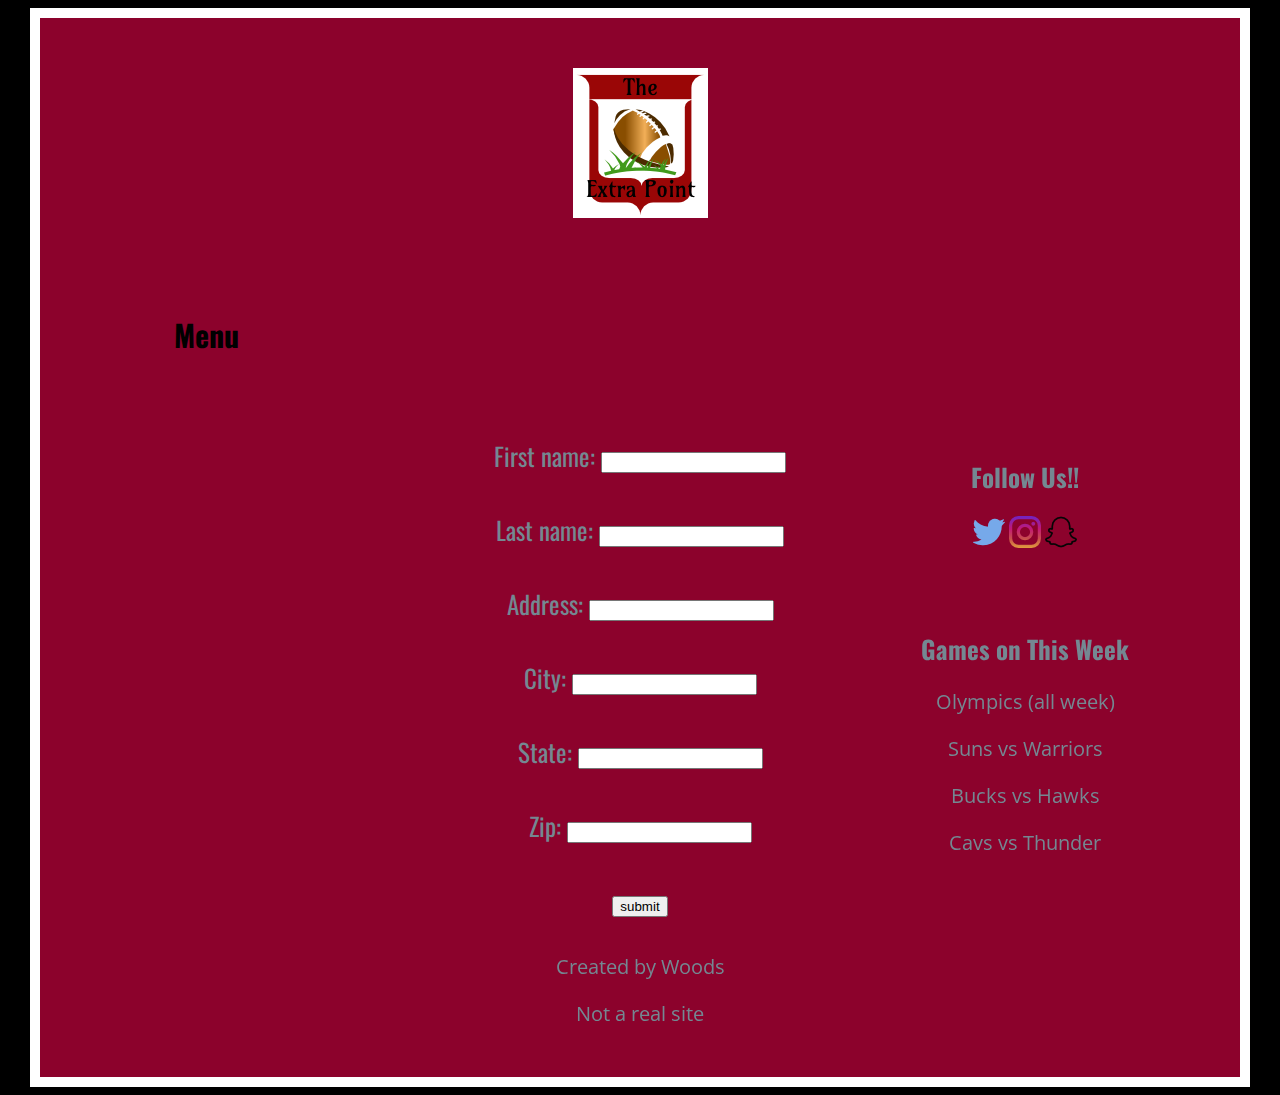
==== menu.html @ 116ad627 "Add files via upload" ====
<!DOCTYPE html>

<html>
<head>
  <title>The Extra Point</title>
  <link href="css/main.css" rel="stylesheet">
  <link href="css/owl.carousel.min.css" rel="stylesheet">
  <link href="css/owl.theme.default.min.css" rel="stylesheet">
  <meta name="viewport" content="width=device-width, initial-scale=1">
  <link rel="icon" type="image/png" sizes="32x32" href="img/logo.png">
<link href="https://fonts.googleapis.com/css?family=Open+Sans|Oswald" rel="stylesheet">
</head>

<body>

  <div class="container">

    <header>
      <div id="logo">
        <h1><img src="img/logo.png"></img></div></h1>
    </header>

    <main>
      <h1>Menu</h1>
      
      <div id="appetizers">

      </div>



    </main>

    <footer>
      <div id="map"><iframe src="https://www.google.com/maps/embed?pb=!1m18!1m12!1m3!1d3307.714194588629!2d-81.0182347847863!3d33.99987418062026!2m3!1f0!2f0!3f0!3m2!1i1024!2i768!4f13.1!3m3!1m2!1s0x88f8bacc8b231bfd%3A0x1768b7b058c2071e!2s734+Harden+St%2C+Columbia%2C+SC+29205!5e0!3m2!1sen!2sus!4v1518709970007" width="400" height="300" frameborder="0" style="border:0" allowfullscreen></iframe></div>

      <div id="signup">
        <form action="thanks.html" method="get">


    First name:
    <input type="text" name="firstname">
<br>
<br>
    Last name:
    <input type="text" name="lastname">
<br>
<br>
    Address:
    <input type="text" name="address">
<br>
<br>

    City:
    <input type="text" name="City">
<br>
<br>

    State:
    <input type="text" name="state">
<br>
<br>

    Zip:
    <input type="text" name="zip">
<br>
<br>

  <input type="submit" value="submit">

  </form>
      </div>

    <div id="social">
      <h2>Follow Us!!</h2>
      <img src="img/twitter.png" alt="twitter logo">
      <img src="img/insta.png" alt="instagram logo">
      <img src="img/snap.png" alt="snapchat logo">
    </div>

      <div id="gotw">
        <h2>Games on This Week</h2>
        <p>Olympics (all week)</p>
        <p>Suns vs Warriors</p>
        <p>Bucks vs Hawks</p>
        <p>Cavs vs Thunder</p>
      </div>

      <div id="credits">
        <p>Created by Woods</p>
        <p>Not a real site</p>
      </div>

     </footer>

  </div>

  <!-- first load jquery -->
    <script src="https://code.jquery.com/jquery-3.3.1.min.js"></script>

    <!-- owl carousel stuff -->
    <script src="js/owl.carousel.min.js"></script>
    <script>
      $(document).ready(function(){
        $('.owl-carousel').owlCarousel({
            dots: true,
            autoplay: true,
            autoplayTimeout: 2000,
            autoplayHoverPause:true,
            items: 1,
            loop: true,
            margin: 10,
            nav: false
        })
      });
    </script>

</body>
</html>
---- css/main.css ----
/*Color Palette
  White: #ffffff;
  Black: #000000;
  Medium Gray: #D4D2D4;
  Light Gray: #dddddd;
  Light blue: #99ffff;



/*********** Begin Layout Styles ***********/
body {
  background-color: #000000;
}

div.container {
  background-color: #8C022C;
  border: 10px solid #ffffff;
  margin-left: auto;
  margin-right: auto;
  max-width: 1200px; /* disable this line if you want full-width layouts */
}

header, main, footer {
  padding: 15px;
  margin: 15px;
}

/* phones (base layout is mobile-first) */
header {
  /*border: 3px solid #990000; /* disable this line once layout works */
  display: grid;
  grid-column-gap: 15px;
  grid-row-gap: 15px;
  grid-template-columns: 1fr;
  grid-template-areas:
    "logo";
}

main {
  /*border: 3px solid #009900; /* disable this line once layout works */
  display: grid;
  grid-column-gap: 15px;
  grid-row-gap: 15px;
  grid-template-columns: 1fr;
  grid-template-areas:
    "carousel"
    "address"
    "menu"
    "hours"
    "phone";
}

footer {
  /*border: 3px solid #000099; /* disable this line once layout works */
  display: grid;
  grid-column-gap: 15px;
  grid-row-gap: 15px;
  grid-template-columns: 1fr 1fr;
  grid-template-areas:
    "map social"
    "map gotw"
    "credits credits";
}

/* tablets and small laptops */
@media (min-width: 600px) {

  header {
    grid-template-columns: 1fr 1fr;
    grid-template-areas:
      "logo logo";
  }

  main {
    grid-template-columns: 1fr 1fr;
    grid-template-areas:
      "address menu"
      "hours phone"
      "carousel carousel";
  }

  footer {
    grid-template-columns: 1fr 1fr;
    grid-template-areas:
      "map social"
      "map gotw"
      "signup signup"
      "credits credits";
  }
}

/* desktops */
@media (min-width: 900px) {
  header {
    margin-top: 15px;
    grid-template-columns: 1fr 1fr;
    grid-template-areas:
      "logo logo";
  }

  main {
    grid-template-columns: 1fr 1fr 1fr 1fr;
    grid-template-areas:
      "address menu hours phone"
      "carousel carousel carousel carousel";
  }

  footer {
    grid-template-columns: 1fr 1fr 1fr;
    grid-template-areas:
      "map signup social"
      "map signup gotw"
      "credits credits credits";
  }
}

div {
/*   border: 1px solid #999999; /* disable this line once layout works */
  text-align: center; /* disable this line once layout works */
}

main div {
  /*   min-height: 80px; /* disable this line once layout works */
}

div#logo {
  grid-area: logo;
}

div#carousel {
grid-area: carousel;
overflow: hidden;
}

div#address {
  grid-area: address;
}

div#menu {
  grid-area: menu;
}

div#hours {
  grid-area: hours;
}

div#phone {
  grid-area: phone;
}

div#map {
  grid-area: map;
}

div#signup {
  grid-area: signup;
}

div#social {
  grid-area: social;
}

div#gotw {
  grid-area: gotw;
}

div#credits {
  grid-area: credits;
}

div#appetizers{
  grid-area: carousel;
}

@media (max-width: 599px){
  div#signup {
    display:none;
  }
}
/*********** End Layout Styles ***********/


/*********** Begin Content Styles ***********/

/* Headings */
h1 {
  font-size: 30px;
  font-family: 'Oswald', sans-serif;
  color: #000000;
  text-align: center;
}

h2 {
  font-size: 25px;
  color: #748892;
  font-family: 'Oswald', sans-serif;
}

h3 {

}

h4 {

}

h5 {

}

h6 {

}

/* Paragraphs and lists */

p {
  font-size: 20px;
  color: #748892;
  font-family: 'Open Sans', sans-serif;
}

ol {

}

ul {

}

li {

}

/* tables */

table {

}

caption {

}

tr {

}

th {

}

td {

}

/* images */
img {
   max-width: 100%;
}

iframe {
  max-width: 100%;
}

/* links */

a:link {
   color: #000000
}

a:visited {
   color: #ffffff
}

a:hover {
  color: #0e6809
}

a:active {
   color: #4f0505
}

/* forms */

form{
  color: #748892;
  font-family: 'Oswald', sans-serif;
  font-size: 25px;
}

/*********** End Content Styles ***********/
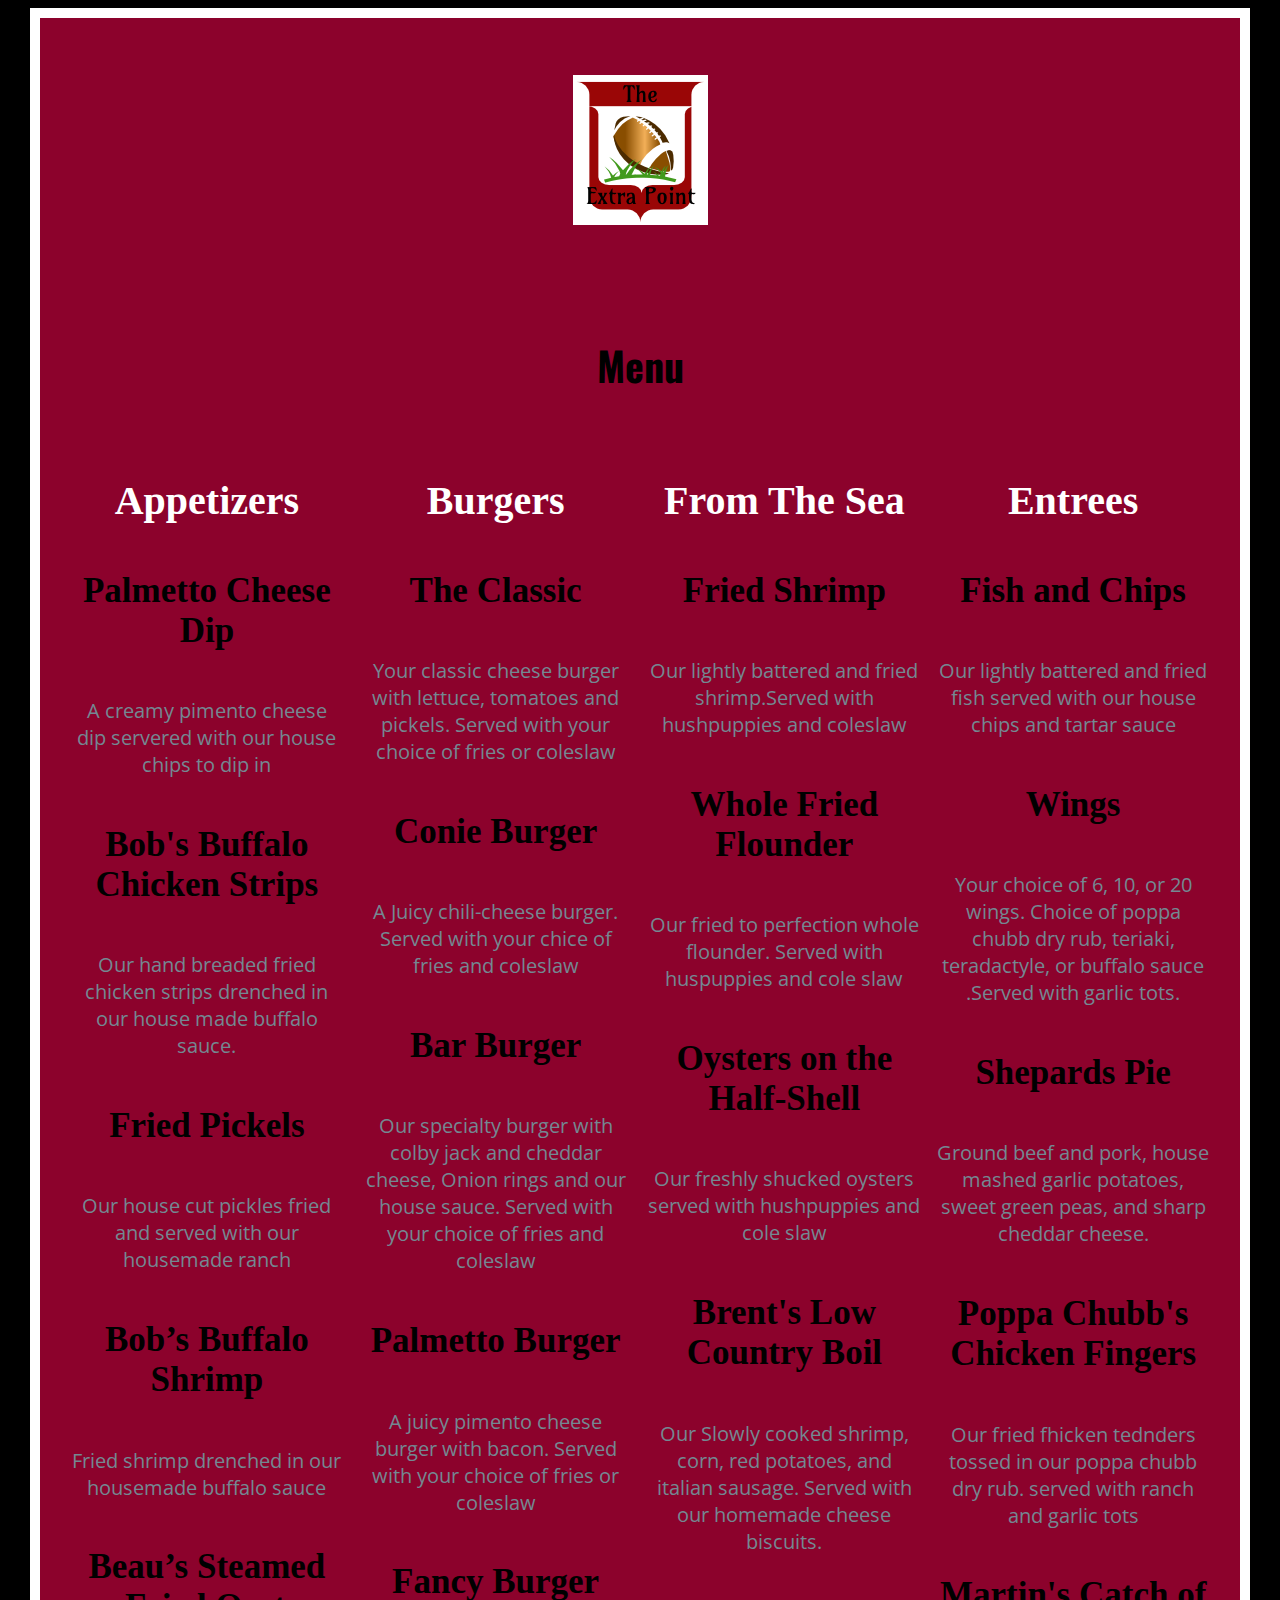
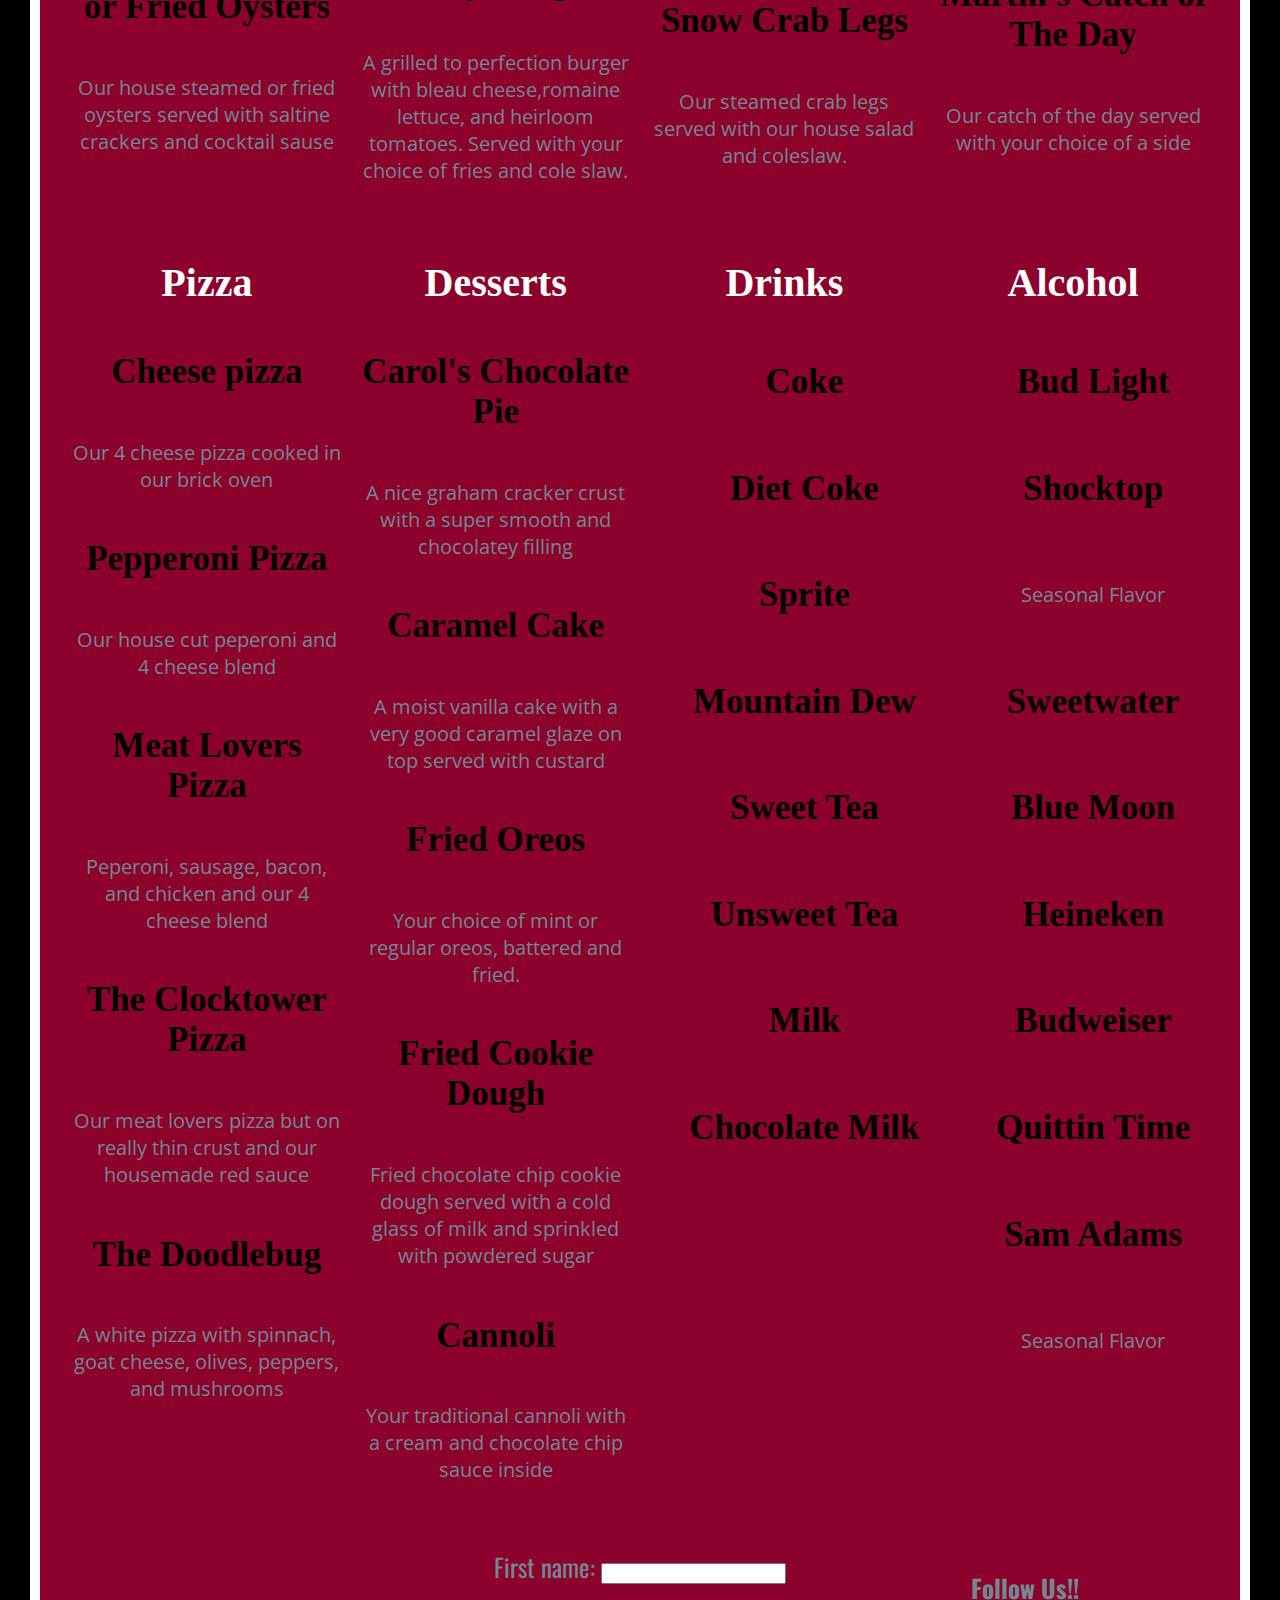
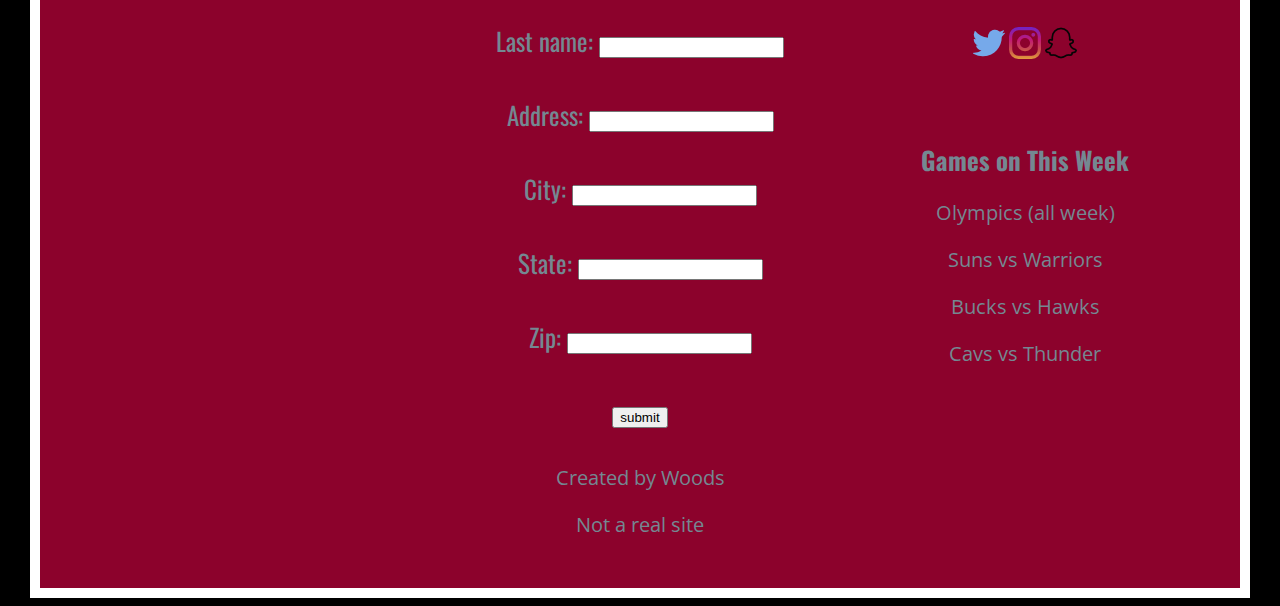
==== commit 1116aab9: "Add files via upload" ====
--- a/menu.html
+++ b/menu.html
@@ -21,12 +21,223 @@
     </header>
 
     <main>
-      <h1>Menu</h1>
-      
+
+  <div id="page-name">
+    <h1>Menu</h1>
+  </div>
+
       <div id="appetizers">
-
+        <h3>Appetizers</h3>
+
+        <h4>Palmetto Cheese Dip</h4>
+
+        <p>A creamy pimento cheese dip servered with our house chips to dip in</p>
+
+        <h4>Bob's Buffalo Chicken Strips</h4>
+
+        <p>Our hand breaded fried chicken strips drenched in our house made buffalo sauce.</p>
+
+        <h4>Fried Pickels</h4>
+
+        <p>Our house cut pickles fried and served with our housemade ranch</p>
+
+        <h4>Bob’s Buffalo Shrimp</h4>
+
+        <p>Fried shrimp drenched in our housemade buffalo sauce</p>
+
+        <h4>Beau’s Steamed or Fried Oysters</h4>
+
+        <p>Our house steamed or fried oysters served with saltine crackers and cocktail sause</p>
       </div>
 
+      <div id="burgers">
+
+        <h3>Burgers</h3>
+
+        <h4>The Classic</h4>
+
+        <p>Your classic cheese burger with lettuce, tomatoes and pickels. Served with your choice of fries or coleslaw</p>
+
+        <h4>Conie Burger</h4>
+
+        <p>A Juicy chili-cheese burger. Served with your chice of fries and coleslaw</p>
+
+        <h4>Bar Burger</h4>
+
+        <p>Our specialty burger with colby jack and cheddar cheese, Onion rings and our house sauce. Served with your choice of fries and coleslaw</p>
+
+        <h4>Palmetto Burger</h4>
+
+        <p>A juicy pimento cheese burger with bacon. Served with your choice of fries or coleslaw</p>
+
+        <h4>Fancy Burger</h4>
+
+        <p>A grilled to perfection burger with bleau cheese,romaine lettuce, and heirloom tomatoes. Served with your choice of fries and cole slaw.</p>
+
+        </div>
+
+        <div id="Seafood">
+
+          <h3>From The Sea</h3>
+
+          <h4>Fried Shrimp</h4>
+
+          <p>Our lightly battered and fried shrimp.Served with hushpuppies and coleslaw</p>
+
+          <h4>Whole Fried Flounder</h4>
+
+          <p>Our fried to perfection whole flounder. Served with huspuppies and cole slaw</p>
+
+          <h4>Oysters on the Half-Shell</h4>
+
+          <p>Our freshly shucked oysters served with hushpuppies and cole slaw</p>
+
+          <h4>Brent's Low Country Boil</h4>
+
+          <p>Our Slowly cooked shrimp, corn, red potatoes, and italian sausage. Served with our homemade cheese biscuits.</p>
+
+          <h4>Snow Crab Legs</h4>
+
+          <p>Our steamed crab legs served with our house salad and coleslaw.</p>
+
+        </div>
+
+        <div id="Entrees">
+
+          <h3>Entrees</h3>
+
+          <h4>Fish and Chips</h4>
+
+          <p>Our lightly battered and fried fish served with our house chips and tartar sauce</p>
+
+          <h4>Wings</h4>
+
+          <p>Your choice of 6, 10, or 20 wings. Choice of poppa chubb dry rub, teriaki, teradactyle, or buffalo sauce .Served with garlic tots.</p>
+
+          <h4>Shepards Pie</h4>
+
+          <p> Ground beef and pork, house mashed garlic potatoes, sweet green peas, and sharp cheddar cheese.
+
+          <h4>Poppa Chubb's Chicken Fingers</h4>
+
+          <p> Our fried fhicken tednders tossed in our poppa chubb dry rub. served with ranch and garlic tots</p>
+
+          <h4>Martin's Catch of The Day</h4>
+
+          <p>Our catch of the day served with your choice of a side</p>
+
+
+        </div>
+
+
+        <div id="Pizzas">
+
+          <h3>Pizza</h3>
+
+          <h4>Cheese pizza</h4>
+
+          <p>Our 4 cheese pizza cooked in our brick oven</p>
+
+          <h4>Pepperoni Pizza</h4>
+
+          <p>Our house cut peperoni and 4 cheese blend</p>
+
+          <h4>Meat Lovers Pizza</h4>
+
+          <p>Peperoni, sausage, bacon, and chicken and our 4 cheese blend</p>
+
+          <h4>The Clocktower Pizza</h4>
+
+          <p>Our meat lovers pizza but on really thin crust and our housemade red sauce</p>
+
+          <h4>The Doodlebug</h4>
+
+          <p>A white pizza with spinnach, goat cheese, olives, peppers, and mushrooms</p>
+
+       </div>
+
+       <div id="dessert">
+
+       <h3>Desserts</h3>
+
+       <h4>Carol's Chocolate Pie</h4>
+
+       <p>A nice graham cracker crust with a super smooth and chocolatey filling</p>
+
+       <h4>Caramel Cake</h4>
+
+       <p>A moist vanilla cake with a very good caramel glaze on top served with custard</p>
+
+       <h4>Fried Oreos</h4>
+
+       <p>Your choice of mint or regular oreos, battered and fried.</p>
+
+       <h4>Fried Cookie Dough</h4>
+
+       <p>Fried chocolate chip cookie dough served with a cold glass of milk and sprinkled with powdered sugar</p>
+
+       <h4>Cannoli</h4>
+
+       <p>Your traditional cannoli with a cream and chocolate chip sauce inside</p>
+
+     </div>
+
+     <div id="drinks">
+
+
+       <h3>Drinks</h3>
+
+<ul>
+       <li><h4>Coke</h4></li>
+
+       <li><h4>Diet Coke</h4></li>
+
+       <li><h4>Sprite</h4></li>
+
+       <li><h4>Mountain Dew</h4></li>
+
+       <li><h4>Sweet Tea</h4></li>
+
+       <li><h4>Unsweet Tea</h4></li>
+
+       <li><h4>Milk</h4></li>
+
+       <li><h4>Chocolate Milk</h4></li>
+
+  </ul>
+
+
+     </div>
+
+     <div id="alcohol">
+
+       <h3>Alcohol</h3>
+
+   <ul>
+
+     <li><h4>Bud Light</h4></li>
+
+     <li><h4>Shocktop</h4></li>
+
+     <li><p>Seasonal Flavor</p></li>
+
+     <li><h4>Sweetwater</h4></li>
+
+     <li><h4>Blue Moon</h4></li>
+
+     <li><h4>Heineken</h4></li>
+
+     <li><h4>Budweiser</h4></li>
+
+     <li><h4>Quittin Time</h4></li>
+
+     <li><h4>Sam Adams</h4></li>
+
+     <li><p>Seasonal Flavor</p></li>
+
+   </ul>
+
+     </div>
 
 
     </main>
--- a/css/main.css
+++ b/css/main.css
@@ -50,6 +50,10 @@
     "phone";
 }
 
+#page-name {
+  grid-column: span 1;
+}
+
 footer {
   /*border: 3px solid #000099; /* disable this line once layout works */
   display: grid;
@@ -79,6 +83,10 @@
       "carousel carousel";
   }
 
+  #page-name{
+    grid-column: span 2;
+  }
+
   footer {
     grid-template-columns: 1fr 1fr;
     grid-template-areas:
@@ -105,6 +113,10 @@
       "carousel carousel carousel carousel";
   }
 
+  #page-name{
+    grid-column: span 4;
+  }
+
   footer {
     grid-template-columns: 1fr 1fr 1fr;
     grid-template-areas:
@@ -168,9 +180,7 @@
   grid-area: credits;
 }
 
-div#appetizers{
-  grid-area: carousel;
-}
+
 
 @media (max-width: 599px){
   div#signup {
@@ -184,10 +194,11 @@
 
 /* Headings */
 h1 {
-  font-size: 30px;
+  font-size: 40px;
   font-family: 'Oswald', sans-serif;
   color: #000000;
   text-align: center;
+
 }
 
 h2 {
@@ -197,11 +208,12 @@
 }
 
 h3 {
-
+  font-size: 40px;
+  color: #ffffff;
 }
 
 h4 {
-
+  font-size: 35px;
 }
 
 h5 {
@@ -225,7 +237,8 @@
 }
 
 ul {
-
+   list-style: none;
+  line-height: 60px;
 }
 
 li {
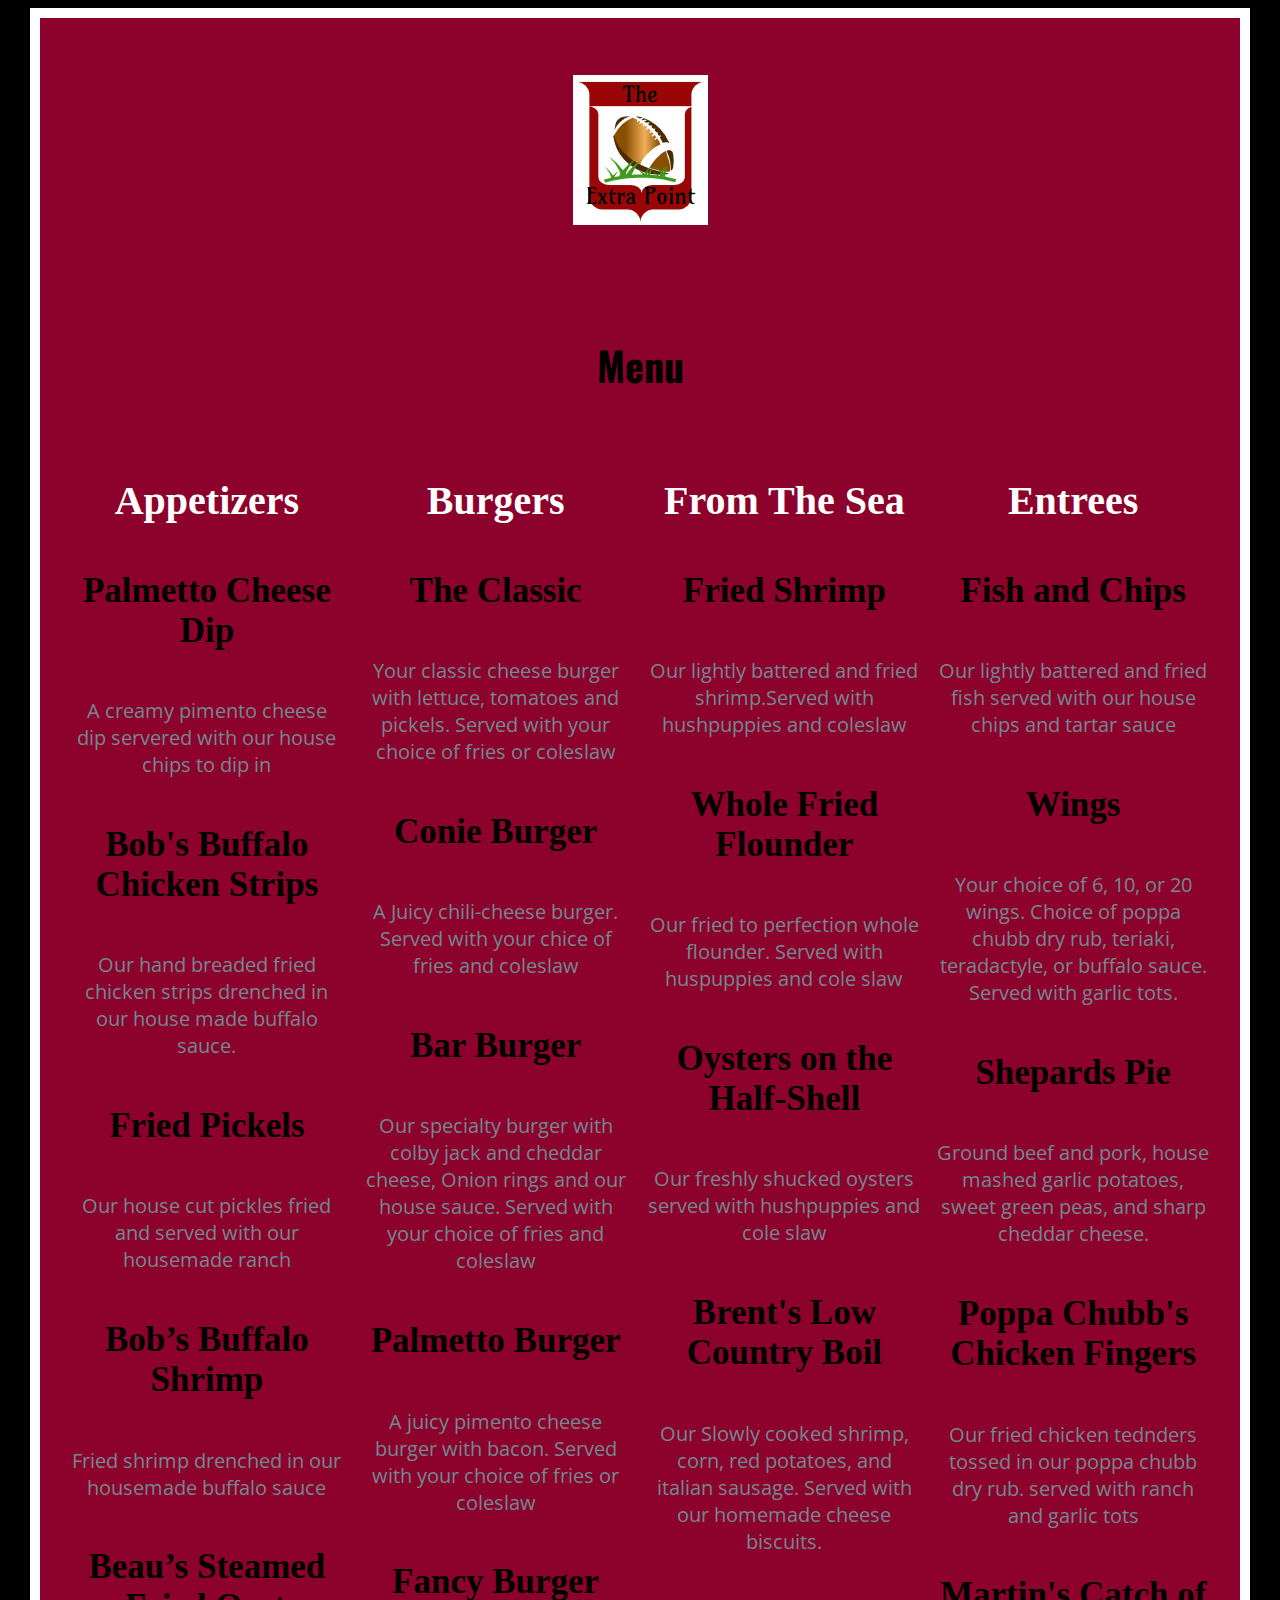
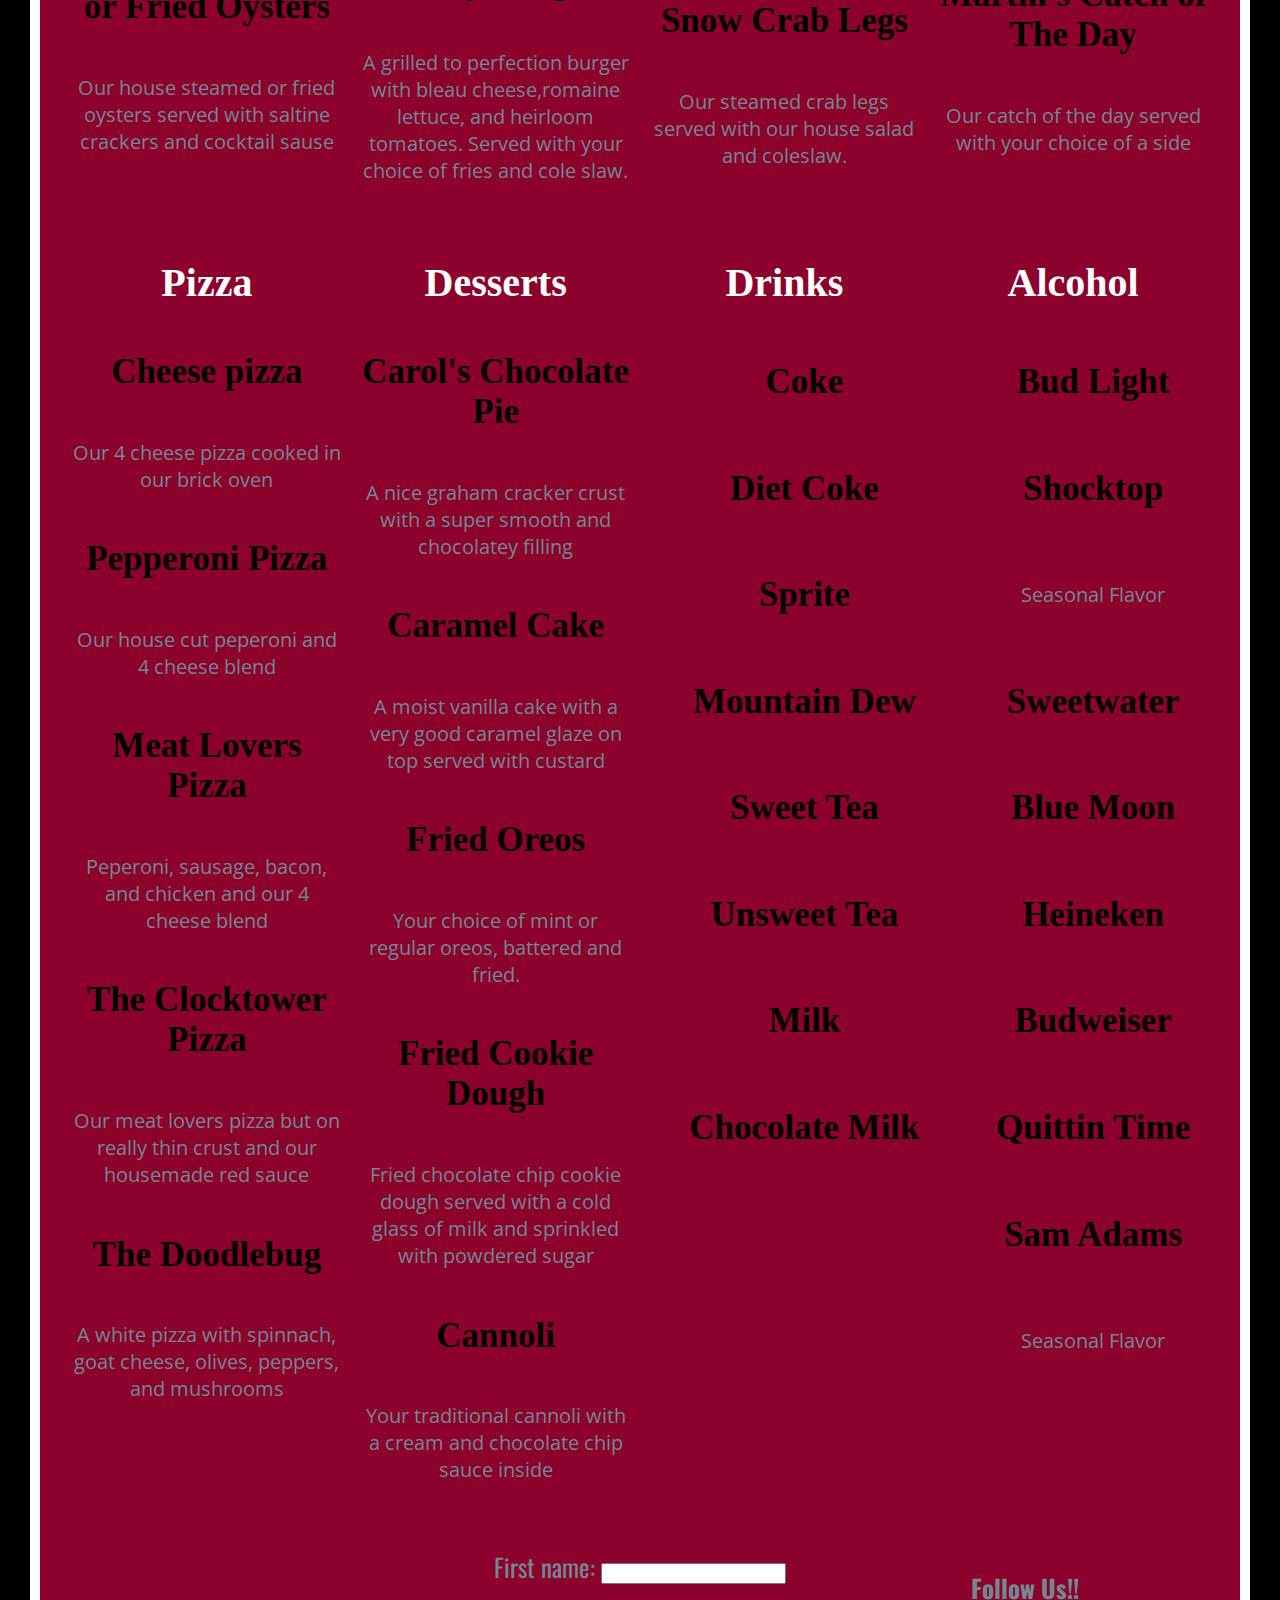
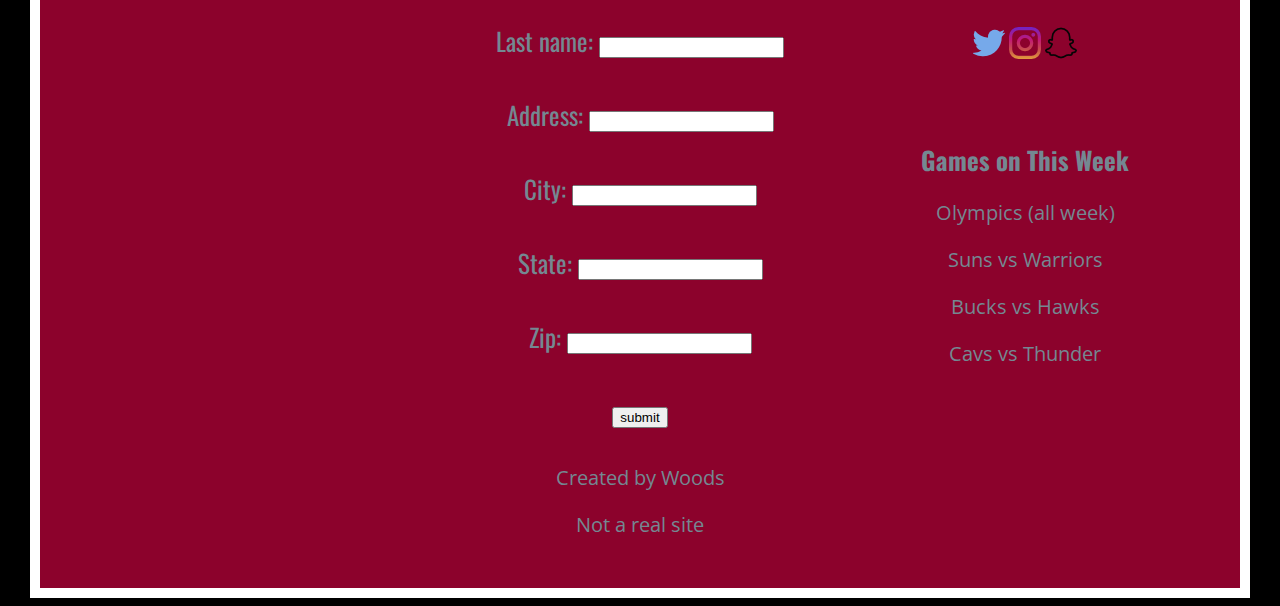
==== commit 21a22a09: "Add files via upload" ====
--- a/menu.html
+++ b/menu.html
@@ -112,7 +112,7 @@
 
           <h4>Wings</h4>
 
-          <p>Your choice of 6, 10, or 20 wings. Choice of poppa chubb dry rub, teriaki, teradactyle, or buffalo sauce .Served with garlic tots.</p>
+          <p>Your choice of 6, 10, or 20 wings. Choice of poppa chubb dry rub, teriaki, teradactyle, or buffalo sauce. Served with garlic tots.</p>
 
           <h4>Shepards Pie</h4>
 
@@ -120,7 +120,7 @@
 
           <h4>Poppa Chubb's Chicken Fingers</h4>
 
-          <p> Our fried fhicken tednders tossed in our poppa chubb dry rub. served with ranch and garlic tots</p>
+          <p> Our fried chicken tednders tossed in our poppa chubb dry rub. served with ranch and garlic tots</p>
 
           <h4>Martin's Catch of The Day</h4>
 
